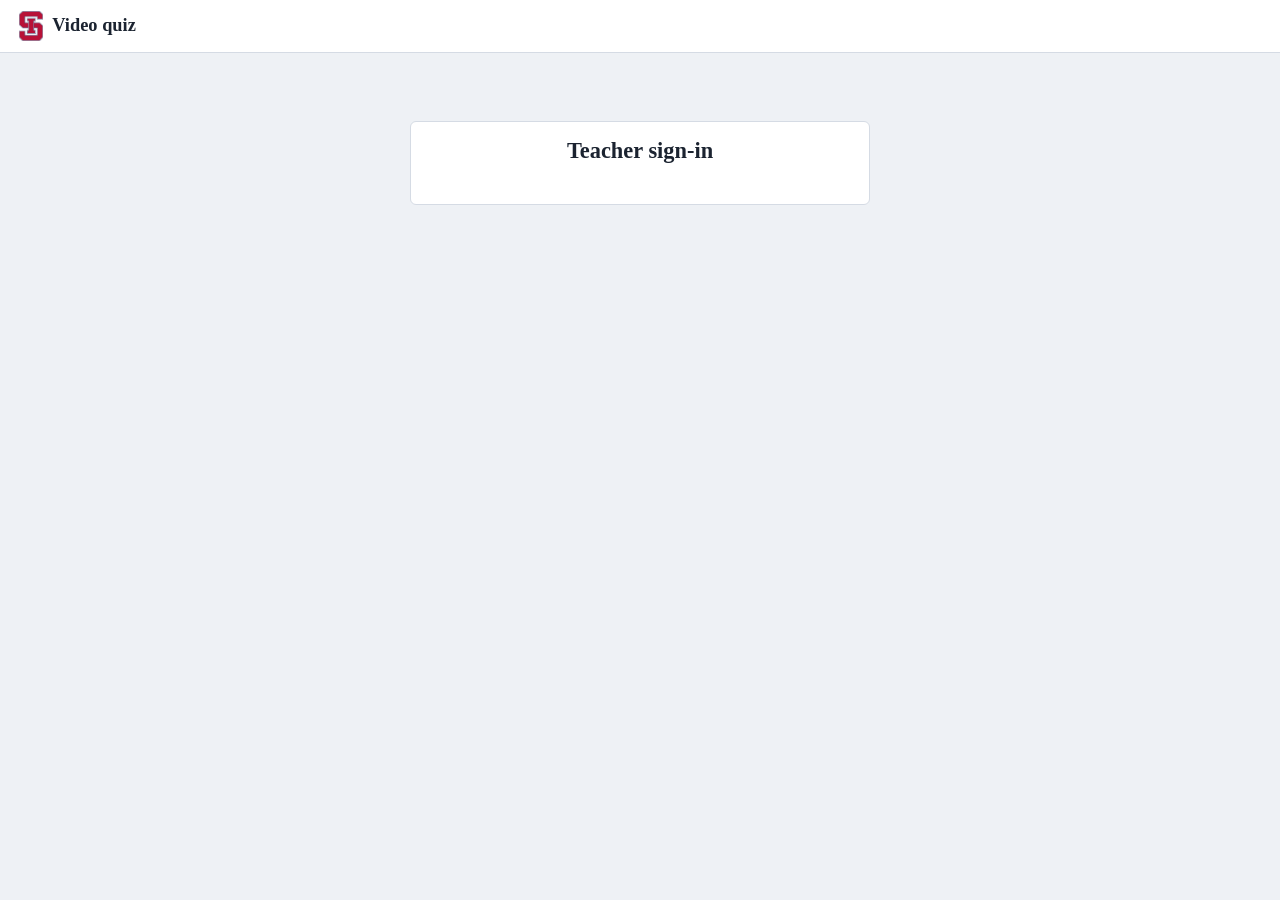
==== teacher.html @ ea34254f "Added SI Logos" ====
<!DOCTYPE html>
<html lang="en">
<head>
<meta charset="utf-8">
<meta name="viewport" content="width=device-width, initial-scale=1">
<title>Video quiz: teacher</title>
<link rel="icon" type="image/png" href="paw.png">
<link rel="stylesheet" href="style.css">
<script src="https://accounts.google.com/gsi/client" async defer></script>
</head>
<body>
<header class="top">
  <div class="brand row" style="flex-wrap:nowrap"><img src="logo.png" alt="" class="logo" onerror="this.remove()"><span>Video quiz</span></div>
  <div class="small muted" id="who"></div>
</header>
<main>
  <section id="signin" class="card center">
    <h2>Teacher sign-in</h2>
    <div id="gbtn" style="display:flex;justify-content:center"></div>
    <p id="msg" class="err"></p>
  </section>

  <section id="app" hidden>
    <nav class="tabs" id="tabs">
      <button data-t="list">Assignments</button>
      <button data-t="build">Build</button>
      <button data-t="grade">Grade</button>
      <button data-t="roster">Roster</button>
    </nav>

    <!-- LIST -->
    <div id="t-list" hidden>
      <div class="row spread"><h2>Assignments</h2><button class="primary" id="newBtn">New assignment</button></div>
      <div id="listBody" class="muted">Loading...</div>
    </div>

    <!-- BUILD -->
    <div id="t-build" hidden>
      <div class="split">
        <div class="sticky">
          <div class="card">
            <label for="title" style="margin-top:0">Title</label>
            <input type="text" id="title">
            <label for="vurl">YouTube link</label>
            <div class="row"><input type="text" id="vurl" placeholder="https://www.youtube.com/watch?v=..." style="flex:1"><button id="loadV">Load video</button></div>
          </div>
          <div id="ytp"></div>
          <div class="card" style="margin-top:.8rem">
            <div class="row spread"><strong>Now: <span id="now">0:00</span></strong><span class="small muted">Pause the video, then add something at this time.</span></div>
            <div class="row" style="margin-top:.5rem">
              <button class="primary" onclick="addItem('mc')">+ Multiple choice</button>
              <button class="primary" onclick="addItem('open')">+ Open-ended</button>
              <button class="primary" onclick="addItem('note')">+ Note</button>
            </div>
            <div class="row" style="margin-top:.5rem">
              <button onclick="cutStart()">Start cut here</button>
              <button onclick="cutEnd()">End cut here</button>
              <button onclick="cutToEnd()">Cut to end of video</button>
              <span class="small" id="cutMsg"></span>
            </div>
          </div>
        </div>
        <div>
          <div class="card">
            <div class="row spread">
              <label class="inline"><input type="checkbox" id="pub"> Open to students</label>
              <button class="primary" id="saveBtn">Save assignment</button>
            </div>
            <div style="margin-top:.6rem"><label class="inline">Max playback speed
              <select id="maxSpeed" style="width:auto">
                <option value="1">1x (no speeding up)</option>
                <option value="1.25">1.25x</option>
                <option value="1.5">1.5x</option>
                <option value="1.75">1.75x</option>
                <option value="2">2x (no limit)</option>
              </select></label></div>
            <div style="margin-top:.5rem"><label class="inline"><input type="checkbox" id="fs"> Require full screen (iPad and computers; skipped on phones)</label></div>
            <p class="small" id="saveMsg"></p>
            <div id="linkBox" class="small" hidden>Student link: <input type="text" id="linkIn" readonly onclick="this.select()"> <button class="small" onclick="copyLink()">Copy</button></div>
          </div>
          <h3>Cuts</h3><div id="cuts"></div>
          <h3>Questions and notes</h3><div id="items"></div>
        </div>
      </div>
    </div>

    <!-- GRADE -->
    <div id="t-grade" hidden>
      <div class="card row">
        <label for="gSel" style="margin:0">Assignment</label>
        <select id="gSel" style="max-width:340px"></select>
        <button id="gReload">Refresh</button>
      </div>
      <div id="gBody"></div>
    </div>

    <!-- ROSTER -->
    <div id="t-roster" hidden>
      <div class="card">
        <h2>Class roster</h2>
        <p class="muted">One student per line: <code>name, email, canvas_id</code>. Canvas ID is optional. Only students on this list can open assignments. You can also upload a CSV.</p>
        <textarea id="rText" rows="12" placeholder="Ada Lovelace, ada@school.org, 12345"></textarea>
        <div class="row" style="margin-top:.6rem">
          <input type="file" id="rFile" accept=".csv,text/csv,text/plain">
          <button class="primary" id="rSave">Save roster</button>
          <span id="rMsg" class="small"></span>
        </div>
      </div>
    </div>
  </section>
</main>

<script src="config.js"></script>
<script src="shared.js"></script>
<script>
let A = null, G = null, yt = null, cutFrom = null, tab = 'list', gView = 'summary';

// ---------- sign in & tabs ----------
startSignIn($('gbtn'), async prof => {
  try {
    const w = await api('whoami');
    if (!w.isTeacher) throw new Error(prof.email + ' is not the teacher account set in Code.gs.');
    $('who').textContent = prof.email; $('signin').hidden = true; $('app').hidden = false;
    showTab('list');
  } catch (e) { $('msg').textContent = e.message; }
});
document.querySelectorAll('#tabs button').forEach(b => b.onclick = () => showTab(b.dataset.t));
function showTab(t) {
  tab = t;
  ['list', 'build', 'grade', 'roster'].forEach(n => $('t-' + n).hidden = n !== t);
  document.querySelectorAll('#tabs button').forEach(b => b.classList.toggle('on', b.dataset.t === t));
  if (t === 'list') loadList();
  if (t === 'grade') fillGradeSelect();
  if (t === 'roster') loadRoster();
  if (t === 'build' && !A) newAssignment();
}
const flash = (el, text, cls) => { el.textContent = text; el.className = 'small ' + (cls || ''); };

// ---------- list ----------
let LIST = [];
async function loadList() {
  try {
    LIST = (await api('listAssignments')).assignments;
    if (!LIST.length) { $('listBody').innerHTML = '<div class="card">No assignments yet. Choose New assignment to make one.</div>'; return; }
    $('listBody').innerHTML = LIST.map(a => '<div class="card row spread"><div><strong>' + esc(a.title) + '</strong> ' +
      (a.published ? '<span class="tag">open</span>' : '<span class="tag">draft</span>') +
      '<div class="small muted">Edited ' + esc(new Date(a.updated).toLocaleString()) + '</div></div><div class="row">' +
      '<button onclick="editA(\'' + a.id + '\')">Edit</button><button onclick="gradeA(\'' + a.id + '\')">Grade</button>' +
      '<button onclick="copyLinkFor(\'' + a.id + '\')">Copy link</button><button class="danger" onclick="delA(\'' + a.id + '\')">Delete</button></div></div>').join('');
  } catch (e) { $('listBody').innerHTML = '<span class="err">' + esc(e.message) + '</span>'; }
}
const linkFor = id => location.href.replace(/teacher\.html.*$/, '').replace(/[#?].*$/, '') + 'index.html?a=' + id + (window.APP_CONFIG.TEACHERS ? '&t=' + encodeURIComponent(window.APP_CONFIG.TEACHER_KEY) : '');
async function copyLinkFor(id) { await navigator.clipboard.writeText(linkFor(id)); alert('Link copied.'); }
async function editA(id) { A = (await api('getAssignmentFull', { id })).assignment; showTab('build'); await initBuild(); }
function gradeA(id) { gView = 'summary'; showTab('grade'); $('gSel').value = id; loadGrading(id); }
async function delA(id) { if (confirm('Delete this assignment? Student responses stay in the Sheet.')) { await api('deleteAssignment', { id }); loadList(); } }
$('newBtn').onclick = () => { newAssignment(); showTab('build'); };

// ---------- build ----------
function newAssignment() { A = { id: null, title: 'Untitled assignment', videoId: '', cuts: [], items: [], published: false, maxSpeed: 2, fullscreen: false }; initBuild(); }
async function initBuild() {
  $('title').value = A.title; $('pub').checked = !!A.published; $('maxSpeed').value = String(A.maxSpeed || 2); $('fs').checked = !!A.fullscreen; $('vurl').value = A.videoId ? 'https://youtu.be/' + A.videoId : '';
  $('linkBox').hidden = !A.id; if (A.id) $('linkIn').value = linkFor(A.id);
  $('saveMsg').textContent = ''; cutFrom = null; $('cutMsg').textContent = '';
  renderEditor();
  if (A.videoId) await loadVideo(A.videoId);
}
async function loadVideo(id) {
  await loadYT();
  if (yt && yt.cueVideoById) { yt.cueVideoById(id); return; }
  $('ytp').innerHTML = '<div id="ytInner"></div>';
  yt = new YT.Player('ytInner', { videoId: id, playerVars: { rel: 0, playsinline: 1 } });
}
$('loadV').onclick = async () => {
  const id = ytId($('vurl').value);
  if (!id) return flash($('saveMsg'), 'That does not look like a YouTube link.', 'err');
  A.videoId = id; $('saveMsg').textContent = ''; await loadVideo(id);
};
$('title').oninput = e => A.title = e.target.value;
$('pub').onchange = e => A.published = e.target.checked;
$('maxSpeed').onchange = e => A.maxSpeed = Number(e.target.value);
$('fs').onchange = e => A.fullscreen = e.target.checked;
setInterval(() => { if (yt && yt.getCurrentTime && tab === 'build') $('now').textContent = fmt(yt.getCurrentTime()); }, 300);
const nowT = () => (yt && yt.getCurrentTime) ? Math.floor(yt.getCurrentTime()) : 0;

function addItem(type) {
  if (!A.videoId) return flash($('saveMsg'), 'Load a video first.', 'err');
  A.items.push({ id: uid(), time: nowT(), type, prompt: '', image: '', options: ['', ''], correct: [], multi: false, points: type === 'note' ? 0 : 1, sample: '' });
  renderEditor();
}
function cutStart() { cutFrom = nowT(); $('cutMsg').textContent = 'Cut starts at ' + fmt(cutFrom) + '. Move to the end of the section, then choose End cut.'; }
function cutEnd() {
  const e = nowT();
  if (cutFrom === null || e <= cutFrom) return $('cutMsg').textContent = 'Choose Start cut first, then move later in the video.';
  A.cuts.push({ start: cutFrom, end: e }); cutFrom = null; $('cutMsg').textContent = ''; renderEditor();
}
function cutToEnd() { const s = cutFrom !== null ? cutFrom : nowT(); A.cuts.push({ start: s, end: Math.ceil(yt.getDuration()) }); cutFrom = null; $('cutMsg').textContent = ''; renderEditor(); }

function renderEditor() {
  A.items.sort((a, b) => a.time - b.time); A.cuts.sort((a, b) => a.start - b.start);
  $('cuts').innerHTML = A.cuts.length ? A.cuts.map((c, i) => '<div class="card cut row"><span>Skip</span><input type="text" style="width:5.5rem" value="' + fmt(c.start) + '" onchange="setCut(' + i + ',\'start\',this.value)"><span>to</span><input type="text" style="width:5.5rem" value="' + fmt(c.end) + '" onchange="setCut(' + i + ',\'end\',this.value)"><button class="danger small" onclick="A.cuts.splice(' + i + ',1);renderEditor()">Remove</button></div>').join('') : '<p class="muted small">No cuts. Students watch the whole video.</p>';
  $('items').innerHTML = A.items.length ? A.items.map(itemHtml).join('') : '<p class="muted small">Nothing added yet. Pause the video where you want a question or note.</p>';
}
function setCut(i, k, v) { const t = parseTime(v); if (!isNaN(t)) A.cuts[i][k] = t; renderEditor(); }
function itemHtml(it, i) {
  const label = { mc: 'Multiple choice', open: 'Open-ended', note: 'Note' }[it.type];
  let h = '<div class="card item ' + it.type + '"><div class="row spread"><div class="row"><span class="tag">' + label + '</span>at <input type="text" style="width:5.5rem" value="' + fmt(it.time) + '" onchange="setTime(' + i + ',this.value)"><button class="small" onclick="yt.seekTo(' + it.time + ',true)">Go to</button></div><button class="danger small" onclick="delItem(' + i + ')">Delete</button></div>';
  h += '<label>' + (it.type === 'note' ? 'Note text' : 'Question') + '</label><textarea oninput="A.items[' + i + '].prompt=this.value">' + esc(it.prompt) + '</textarea>';
  h += '<label>Image (optional)</label>';
  if (it.image) h += '<img class="thumb" alt="" src="' + esc(it.image) + '"><button class="small" onclick="A.items[' + i + '].image=\'\';renderEditor()">Remove image</button>';
  else h += '<div class="row"><input type="file" accept="image/*" onchange="addImage(' + i + ',this)"><input type="url" placeholder="or paste an image address" style="flex:1" onchange="A.items[' + i + '].image=this.value.trim();renderEditor()"></div>';
  if (it.type === 'mc') {
    h += '<label class="inline" style="margin-top:.6rem"><input type="checkbox" ' + (it.multi ? 'checked' : '') + ' onchange="setMulti(' + i + ',this.checked)"> Students can select more than one answer</label>';
    h += '<p class="small muted" style="margin:.3rem 0">Tick the correct answer' + (it.multi ? 's' : '') + '.</p>';
    h += it.options.map((o, j) => '<div class="optrow"><input type="' + (it.multi ? 'checkbox' : 'radio') + '" name="c' + i + '" ' + (it.correct.includes(j) ? 'checked' : '') + ' onchange="setCorrect(' + i + ',' + j + ',this.checked)"><input type="text" value="' + esc(o) + '" oninput="A.items[' + i + '].options[' + j + ']=this.value"><button class="small danger" onclick="delOpt(' + i + ',' + j + ')">x</button></div>').join('');
    h += '<button class="small" onclick="A.items[' + i + '].options.push(\'\');renderEditor()">Add option</button>';
  }
  if (it.type === 'open') h += '<label>Sample answer (only you see this)</label><textarea oninput="A.items[' + i + '].sample=this.value"></textarea>'.replace('></textarea>', '>' + esc(it.sample) + '</textarea>');
  if (it.type !== 'note') h += '<label>Points</label><input type="number" min="0" step="0.5" style="width:6rem" value="' + it.points + '" oninput="A.items[' + i + '].points=Number(this.value)">';
  return h + '</div>';
}
function setTime(i, v) { const t = parseTime(v); if (!isNaN(t)) A.items[i].time = t; renderEditor(); }
function delItem(i) { if (confirm('Delete this item?')) { A.items.splice(i, 1); renderEditor(); } }
function setMulti(i, on) { const it = A.items[i]; it.multi = on; if (!on) it.correct = it.correct.slice(0, 1); renderEditor(); }
function setCorrect(i, j, on) {
  const it = A.items[i];
  if (!it.multi) it.correct = on ? [j] : [];
  else it.correct = on ? [...new Set([...it.correct, j])] : it.correct.filter(x => x !== j);
}
function delOpt(i, j) { const it = A.items[i]; it.options.splice(j, 1); it.correct = it.correct.filter(x => x !== j).map(x => x > j ? x - 1 : x); renderEditor(); }
function addImage(i, input) {
  const f = input.files[0]; if (!f) return;
  const img = new Image(), url = URL.createObjectURL(f);
  img.onload = () => {
    const s = Math.min(1, 720 / Math.max(img.width, img.height)), c = document.createElement('canvas');
    c.width = Math.round(img.width * s); c.height = Math.round(img.height * s);
    const g = c.getContext('2d'); g.fillStyle = '#fff'; g.fillRect(0, 0, c.width, c.height); g.drawImage(img, 0, 0, c.width, c.height);
    A.items[i].image = c.toDataURL('image/jpeg', 0.75); URL.revokeObjectURL(url); renderEditor();
  };
  img.src = url;
}
function copyLink() { navigator.clipboard.writeText($('linkIn').value); }

$('saveBtn').onclick = async () => {
  const bad = A.items.find(it => it.type === 'mc' && (it.options.some(o => !o.trim()) || it.options.length < 2 || !it.correct.length));
  if (bad) return flash($('saveMsg'), 'Multiple choice at ' + fmt(bad.time) + ' needs 2+ filled-in options and at least one correct answer.', 'err');
  if (A.items.some(it => !it.prompt.trim())) return flash($('saveMsg'), 'Every question and note needs text.', 'err');
  flash($('saveMsg'), 'Saving...');
  try {
    const r = await api('saveAssignment', { assignment: A });
    A.id = r.id; $('linkBox').hidden = false; $('linkIn').value = linkFor(A.id);
    flash($('saveMsg'), 'Saved. ' + (A.published ? 'Students can open it now.' : 'It is a draft; tick "Open to students" and save to release it.'), 'ok');
  } catch (e) { flash($('saveMsg'), e.message, 'err'); }
};

// ---------- roster ----------
function parseCsv(text) {
  const rows = []; let row = [], cur = '', q = false;
  for (let i = 0; i < text.length; i++) {
    const c = text[i];
    if (q) { if (c === '"' && text[i + 1] === '"') { cur += '"'; i++; } else if (c === '"') q = false; else cur += c; }
    else if (c === '"') q = true;
    else if (c === ',') { row.push(cur); cur = ''; }
    else if (c === '\n' || c === '\r') { if (c === '\r' && text[i + 1] === '\n') i++; row.push(cur); cur = ''; if (row.some(x => x.trim())) rows.push(row); row = []; }
    else cur += c;
  }
  row.push(cur); if (row.some(x => x.trim())) rows.push(row);
  return rows.map(r => r.map(x => x.trim()));
}
const csvCell = v => { v = String(v == null ? '' : v); return /[",\n]/.test(v) ? '"' + v.replace(/"/g, '""') + '"' : v; };
const csvText = rows => rows.map(r => r.map(csvCell).join(',')).join('\r\n');
function download(name, text) { const a = document.createElement('a'); a.href = URL.createObjectURL(new Blob([text], { type: 'text/csv' })); a.download = name; a.click(); }
async function loadRoster() {
  try { const r = (await api('getRoster')).roster; $('rText').value = r.map(s => [s.name, s.email, s.canvasId].map(csvCell).join(', ')).join('\n'); flash($('rMsg'), r.length + ' students'); } catch (e) { flash($('rMsg'), e.message, 'err'); }
}
$('rFile').onchange = async e => { const f = e.target.files[0]; if (f) $('rText').value = await f.text(); };
$('rSave').onclick = async () => {
  let rows = parseCsv($('rText').value);
  if (rows.length && !/@/.test(rows[0].join(' '))) {      // header row
    const h = rows.shift().map(x => x.toLowerCase());
    const ni = h.findIndex(x => /name/.test(x)), ei = h.findIndex(x => /mail/.test(x)), ci = h.findIndex(x => /canvas|^id$|sis/.test(x));
    rows = rows.map(r => [r[ni >= 0 ? ni : 0], r[ei >= 0 ? ei : 1], ci >= 0 ? r[ci] : '']);
  }
  const roster = rows.map(r => ({ name: r[0] || '', email: (r[1] || '').toLowerCase(), canvasId: r[2] || '' })).filter(s => /@/.test(s.email));
  try { const r = await api('saveRoster', { roster }); flash($('rMsg'), 'Saved ' + r.count + ' students.', 'ok'); } catch (e) { flash($('rMsg'), e.message, 'err'); }
};

// ---------- grading ----------
function fillGradeSelect() {
  api('listAssignments').then(r => {
    LIST = r.assignments;
    const cur = $('gSel').value;
    $('gSel').innerHTML = LIST.map(a => '<option value="' + a.id + '">' + esc(a.title) + '</option>').join('');
    if (cur && LIST.some(a => a.id === cur)) $('gSel').value = cur;
    if (LIST.length) loadGrading($('gSel').value); else $('gBody').innerHTML = '<div class="card">No assignments yet.</div>';
  }).catch(e => $('gBody').innerHTML = '<span class="err">' + esc(e.message) + '</span>');
}
$('gSel').onchange = () => { gView = 'summary'; loadGrading($('gSel').value); };
$('gReload').onclick = () => loadGrading($('gSel').value);
async function loadGrading(id) {
  $('gBody').innerHTML = '<p class="muted">Loading...</p>';
  try { G = await api('getResponses', { id }); G.byEmail = {}; G.responses.forEach(r => G.byEmail[r.email] = r); renderGrade(); }
  catch (e) { $('gBody').innerHTML = '<span class="err">' + esc(e.message) + '</span>'; }
}
const gr = (email, id) => G.grades[email + '|' + id];
const scorable = () => G.assignment.items.filter(i => i.type !== 'note');
const students = () => G.roster.slice().sort((a, b) => a.name.localeCompare(b.name));
function totalFor(email) { let t = 0; scorable().forEach(i => { const g = gr(email, i.id); if (g && typeof g.score === 'number') t += g.score; }); return t; }
const maxTotal = () => scorable().reduce((s, i) => s + (Number(i.points) || 0), 0);
function needsGrade(email, it) { const r = G.byEmail[email]; return r && r.submitted && r.answers[it.id] !== undefined && (!gr(email, it.id) || gr(email, it.id).score === null); }

function renderGrade() {
  const its = scorable();
  const tabsH = '<div class="row" style="margin-bottom:.8rem"><button ' + (gView === 'summary' ? 'class="primary"' : '') + ' onclick="gView=\'summary\';renderGrade()">Summary</button>' +
    its.map((it, i) => { const n = students().filter(s => needsGrade(s.email, it)).length; return '<button ' + (gView === it.id ? 'class="primary"' : '') + ' onclick="gView=\'' + it.id + '\';renderGrade()">Q' + (i + 1) + ' ' + (it.type === 'mc' ? '(MC)' : '(open)') + (n ? ' · ' + n + ' to grade' : '') + '</button>'; }).join('') + '</div>';
  $('gBody').innerHTML = tabsH + (gView === 'summary' ? summaryHtml() : questionHtml(its.find(i => i.id === gView)));
}

function awayInfo(r) {
  const w = (r && r.watch) || {}, a = w.aways || [];
  return { rates: w.rates || {}, watched: w.watched || 0, playable: w.playable || 0, n: a.length, secs: a.reduce((x, y) => x + y[1], 0), list: a };
}
function watchCells(r) {
  if (!r) return '<td></td><td></td><td></td>';
  const w = awayInfo(r);
  const rk = Object.keys(w.rates).map(Number).sort((a, b) => a - b);
  const speed = !rk.length ? '' : rk.length === 1 ? rk[0] + '×' : rk[0] + '×–' + rk[rk.length - 1] + '×';
  const stip = rk.map(k => k + '×: ' + fmt(w.rates[String(k)])).join('; ');
  const tip = w.list.map(a => 'at ' + fmt(a[0]) + ' for ' + fmt(a[1])).join('; ');
  return '<td>' + fmt(w.watched) + (w.playable ? ' of ' + fmt(w.playable) : '') + '</td><td title="' + esc(stip) + '">' + speed + '</td>' +
    '<td' + (w.n ? ' class="todo" title="' + esc(tip) + '"' : '') + '>' + (w.n ? w.n + ' time' + (w.n > 1 ? 's' : '') + ', ' + fmt(w.secs) : 'never') + '</td>';
}
function watchVals(r) { if (!r) return ['', '', '', '', '']; const w = awayInfo(r); return [w.watched, w.playable, w.n, w.secs, Object.keys(w.rates).map(k => k + 'x:' + w.rates[k] + 's').join('; ')]; }

function summaryHtml() {
  const its = scorable(), mx = maxTotal();
  let h = '<div class="card"><div class="row spread"><div><strong>' + esc(G.assignment.title) + '</strong><div class="small muted">' + G.responses.filter(r => r.submitted).length + ' of ' + G.roster.length + ' submitted. Out of ' + mx + ' points. Speed limit: ' + (G.assignment.maxSpeed || 2) + '×.' + (G.assignment.fullscreen ? ' Full screen required.' : '') + '</div></div></div>' +
    '<div class="row" style="margin-top:.6rem"><label class="inline">Canvas column name <input type="text" id="cvHead" style="width:18rem" value="' + esc(G.assignment.title) + '"></label>' +
    '<button class="primary" onclick="exportCanvas()">Download Canvas CSV</button><button onclick="exportDetail()">Download detailed CSV</button></div>' +
    '<p class="small muted">For Canvas, export your gradebook once, copy the assignment column name exactly (it looks like "Title (123456)"), and paste it in the box above.</p></div>';
  h += '<div class="card scroll"><table><tr><th>Student</th><th>Status</th><th>Watched</th><th>Speed</th><th>Left page</th>' + its.map((_, i) => '<th class="num">Q' + (i + 1) + '</th>').join('') + '<th class="num">Total</th></tr>';
  students().forEach(s => {
    const r = G.byEmail[s.email];
    const st = !r ? '<span class="muted">not started</span>' : r.submitted ? 'submitted' : '<span class="muted">in progress</span>';
    h += '<tr><td>' + esc(s.name) + '</td><td>' + st + '</td>' + watchCells(r) + its.map(it => {
      const g = gr(s.email, it.id);
      if (needsGrade(s.email, it)) return '<td class="num todo" onclick="gView=\'' + it.id + '\';renderGrade()">grade</td>';
      return '<td class="num">' + (g && typeof g.score === 'number' ? g.score : '') + '</td>';
    }).join('') + '<td class="num"><strong>' + (r && r.submitted ? totalFor(s.email) : '') + '</strong></td></tr>';
  });
  return h + '</table></div>';
}

function questionHtml(it) {
  if (!it) return '';
  const idx = scorable().indexOf(it) + 1;
  let h = '<div class="card"><h3>Q' + idx + '</h3><p>' + escBr(it.prompt) + '</p>' + (it.image ? '<img class="thumb" alt="" src="' + esc(it.image) + '">' : '') +
    '<div class="small muted">' + it.points + ' point' + (it.points == 1 ? '' : 's') + '</div>';
  if (it.type === 'mc') h += '<div class="small">' + it.options.map((o, j) => (it.correct.includes(j) ? '<span class="sel-ok">✔ ' : '<span>• ') + esc(o) + '</span>').join('<br>') + '</div>';
  else if (it.sample) h += '<div class="answer"><span class="small muted">Sample answer</span><br>' + escBr(it.sample) + '</div>';
  h += '</div>';
  students().forEach(s => {
    const r = G.byEmail[s.email], a = r ? r.answers[it.id] : undefined, g = gr(s.email, it.id);
    const graded = g && typeof g.score === 'number';
    h += '<div class="card gcard ' + (graded ? 'graded' : (a !== undefined ? 'todo' : '')) + '" id="gc-' + esc(s.email) + '"><div class="row spread"><strong>' + esc(s.name) + '</strong><span class="small muted">' + (!r ? 'no response' : r.submitted ? '' : 'not submitted yet') + '</span></div>';
    if (a === undefined) { h += '<div class="muted small">No answer.</div></div>'; return; }
    if (it.type === 'mc') h += '<div>' + (a.length ? a.map(j => '<span class="' + (it.correct.includes(j) ? 'sel-ok' : 'sel-bad') + '">' + esc(it.options[j]) + '</span>').join(', ') : '<span class="muted">(blank)</span>') + '</div>';
    else h += '<div class="answer">' + escBr(a) + '</div>';
    const em = esc(s.email).replace(/'/g, '&#39;');
    h += '<div class="row" style="margin-top:.4rem">' +
      [0, it.points / 2, it.points].filter((v, k, arr) => arr.indexOf(v) === k).map(v => '<button class="small" onclick="setGrade(\'' + em + '\',\'' + it.id + '\',' + v + ')">' + v + '</button>').join('') +
      '<input type="number" step="0.5" style="width:5.5rem" placeholder="score" value="' + (graded ? g.score : '') + '" onchange="setGrade(\'' + em + '\',\'' + it.id + '\',this.value)">' +
      '<input type="text" style="flex:1;min-width:12rem" placeholder="comment (optional)" value="' + esc(g ? g.comment : '') + '" onchange="setComment(\'' + em + '\',\'' + it.id + '\',this.value)">' +
      (g && g.auto ? '<span class="tag">auto</span>' : '') + '</div></div>';
  });
  return h;
}

async function setGrade(email, itemId, v) {
  const score = v === '' ? null : Number(v), old = gr(email, itemId);
  G.grades[email + '|' + itemId] = { score, comment: old ? old.comment : '', auto: false };
  try { await api('saveGrade', { id: G.assignment.id, email, itemId, score: score === null ? '' : score, comment: old ? old.comment : '' }); } catch (e) { alert('Could not save: ' + e.message); }
  renderGradeKeepScroll();
}
async function setComment(email, itemId, text) {
  const old = gr(email, itemId) || { score: null, auto: false };
  G.grades[email + '|' + itemId] = { score: old.score, comment: text, auto: old.auto };
  try { await api('saveGrade', { id: G.assignment.id, email, itemId, score: old.score === null ? '' : old.score, comment: text }); } catch (e) { alert('Could not save: ' + e.message); }
}
function renderGradeKeepScroll() { const y = window.scrollY; renderGrade(); window.scrollTo(0, y); }

function exportCanvas() {
  const head = $('cvHead').value.trim() || G.assignment.title;
  const rows = [['Student', 'ID', 'SIS Login ID', head]];
  students().forEach(s => { const r = G.byEmail[s.email]; rows.push([s.name, s.canvasId, s.email, r && r.submitted ? totalFor(s.email) : '']); });
  download(G.assignment.title.replace(/[^\w]+/g, '_') + '_canvas.csv', csvText(rows));
}
function exportDetail() {
  const its = scorable();
  const rows = [['Student', 'Email', 'Submitted'].concat(['Watched (s)', 'Video length (s)', 'Times left page', 'Seconds away', 'Speeds used'], its.map((it, i) => 'Q' + (i + 1) + ' (' + it.points + ')'), ['Total (' + maxTotal() + ')'])];
  students().forEach(s => { const r = G.byEmail[s.email]; rows.push([s.name, s.email, r && r.submitted ? 'yes' : 'no'].concat(watchVals(r), its.map(it => { const g = gr(s.email, it.id); return g && typeof g.score === 'number' ? g.score : ''; }), [r && r.submitted ? totalFor(s.email) : ''])); });
  download(G.assignment.title.replace(/[^\w]+/g, '_') + '_detail.csv', csvText(rows));
}
</script>
</body>
</html>
---- style.css ----
:root {
  --bg: #eef1f5;
  --surface: #ffffff;
  --ink: #1b2330;
  --muted: #5d697a;
  --line: #d5dbe4;
  --accent: #2446a8;
  --accent-ink: #ffffff;
  --good: #1d7a4d;
  --good-bg: #e3f4ea;
  --bad: #b3261e;
  --bad-bg: #fbe8e6;
  --warn-bg: #fff4d6;
  --radius: 6px;
  color-scheme: light;
}
@media (prefers-color-scheme: dark) {
  :root {
    --bg: #12161d; --surface: #1b212b; --ink: #e8ecf2; --muted: #9aa6b8; --line: #2c3544;
    --accent: #8fa8ff; --accent-ink: #0f1830; --good: #6fd19f; --good-bg: #17332a;
    --bad: #ff8d85; --bad-bg: #3a1f1d; --warn-bg: #3a3218; color-scheme: dark;
  }
}
* { box-sizing: border-box; }
html, body { margin: 0; }
body { background: var(--bg); color: var(--ink); font: 16px/1.5 system-ui, -apple-system, "Segoe UI", Roboto, sans-serif; }
h1, h2, h3 { font-family: "Iowan Old Style", "Palatino Linotype", Georgia, serif; line-height: 1.2; margin: 0 0 .5rem; }
h2 { font-size: 1.4rem; } h3 { font-size: 1.1rem; }
.top { display: flex; align-items: center; justify-content: space-between; gap: 1rem; padding: .7rem 1.2rem; background: var(--surface); border-bottom: 1px solid var(--line); }
.brand { font-family: "Iowan Old Style", Georgia, serif; font-weight: 700; font-size: 1.15rem; }
main { max-width: 1180px; margin: 0 auto; padding: 1.2rem; }
.narrow { max-width: 860px; }
.card { background: var(--surface); border: 1px solid var(--line); border-radius: var(--radius); padding: 1rem 1.2rem; margin-bottom: 1rem; }
.center { text-align: center; max-width: 460px; margin: 3rem auto; }
.row { display: flex; gap: .6rem; align-items: center; flex-wrap: wrap; }
.row.grow > * { flex: 1; }
.spread { justify-content: space-between; }
.muted { color: var(--muted); } .small { font-size: .85rem; }
.err { color: var(--bad); } .ok { color: var(--good); }
button, .btn { font: inherit; border: 1px solid var(--line); background: var(--surface); color: var(--ink); padding: .45rem .9rem; border-radius: var(--radius); cursor: pointer; }
button:hover { border-color: var(--accent); }
button.primary { background: var(--accent); color: var(--accent-ink); border-color: var(--accent); font-weight: 600; }
button.danger { color: var(--bad); }
button.small { padding: .2rem .55rem; font-size: .85rem; }
button:disabled { opacity: .45; cursor: not-allowed; }
:focus-visible { outline: 3px solid var(--accent); outline-offset: 2px; }
input[type=text], input[type=number], input[type=url], textarea, select {
  font: inherit; width: 100%; padding: .45rem .6rem; border: 1px solid var(--line); border-radius: var(--radius); background: var(--bg); color: var(--ink);
}
textarea { min-height: 4.5rem; resize: vertical; }
label { display: block; font-weight: 600; margin: .6rem 0 .2rem; }
label.inline { display: inline-flex; align-items: center; gap: .4rem; font-weight: 400; margin: 0; }
input[type=checkbox], input[type=radio] { width: 1.1rem; height: 1.1rem; accent-color: var(--accent); }
.tabs { display: flex; gap: .2rem; margin-bottom: 1rem; border-bottom: 1px solid var(--line); }
.tabs button { border: 0; border-bottom: 3px solid transparent; border-radius: 0; background: none; padding: .6rem 1rem; }
.tabs button.on { border-bottom-color: var(--accent); font-weight: 700; }
.tag { display: inline-block; padding: .05rem .5rem; border-radius: 99px; background: var(--bg); border: 1px solid var(--line); font-size: .8rem; }
.modal { position: fixed; inset: 0; background: rgba(0,0,0,.55); display: none; align-items: center; justify-content: center; z-index: 50; }
.modal .card { max-width: 420px; text-align: center; }
table { border-collapse: collapse; width: 100%; font-size: .95rem; }
th, td { border-bottom: 1px solid var(--line); padding: .4rem .6rem; text-align: left; vertical-align: top; }
th { font-weight: 600; background: var(--bg); position: sticky; top: 0; }
td.num, th.num { text-align: right; font-variant-numeric: tabular-nums; }
.scroll { overflow-x: auto; }

/* student player */
#stage { position: relative; aspect-ratio: 16 / 9; background: #000; border-radius: var(--radius); overflow: hidden; }
#stage iframe, #player { position: absolute; inset: 0; width: 100%; height: 100%; }
#overlay { position: absolute; inset: 0; background: rgba(10, 14, 22, .82); display: flex; align-items: center; justify-content: center; padding: .8rem; overflow-y: auto; z-index: 5; }
#overlay[hidden] { display: none; }
#overlay .panel { background: var(--surface); color: var(--ink); border-radius: var(--radius); padding: 1.1rem 1.3rem; width: min(640px, 100%); max-height: 100%; overflow-y: auto; }
#overlay .panel img { max-width: 100%; max-height: 40vh; display: block; margin: .6rem 0; border-radius: 4px; }
.opt { display: flex; gap: .6rem; align-items: flex-start; padding: .5rem .7rem; border: 1px solid var(--line); border-radius: var(--radius); margin: .35rem 0; cursor: pointer; }
.opt:has(input:checked) { border-color: var(--accent); background: var(--bg); }
.status { margin: .6rem 0; color: var(--muted); }

/* teacher */
.split { display: grid; grid-template-columns: minmax(0, 1.1fr) minmax(0, 1fr); gap: 1.2rem; align-items: start; }
@media (max-width: 900px) { .split { grid-template-columns: 1fr; } }
.sticky { position: sticky; top: .8rem; }
#ytp, #ytp iframe { width: 100%; aspect-ratio: 16 / 9; background: #000; border-radius: var(--radius); }
.item { border-left: 4px solid var(--accent); }
.item.note { border-left-color: #8a6d00; } .item.open { border-left-color: var(--good); }
.cut { border-left: 4px solid var(--bad); }
.thumb { max-width: 220px; max-height: 140px; display: block; margin: .4rem 0; border-radius: 4px; }
.optrow { display: flex; gap: .5rem; align-items: center; margin: .3rem 0; }
.answer { background: var(--bg); border: 1px solid var(--line); border-radius: var(--radius); padding: .5rem .7rem; white-space: pre-wrap; margin: .4rem 0; }
.gcard.graded { border-left: 4px solid var(--good); }
.gcard.todo { border-left: 4px solid #c58a00; }
.sel-ok { color: var(--good); font-weight: 600; } .sel-bad { color: var(--bad); font-weight: 600; }
td.todo { background: var(--warn-bg); cursor: pointer; } td.link { cursor: pointer; }

/* full screen */
#stage:fullscreen { width: 100vw; height: 100vh; aspect-ratio: auto; border-radius: 0; }
#stage:-webkit-full-screen { width: 100vw; height: 100vh; aspect-ratio: auto; border-radius: 0; }
#fsGate { position: absolute; inset: 0; z-index: 8; background: rgba(10, 14, 22, .94); color: #fff; display: flex; flex-direction: column; align-items: center; justify-content: center; gap: .6rem; text-align: center; padding: 1rem; }
#fsGate[hidden] { display: none; }

/* logo */
.logo { height: 30px; width: auto; display: block; }
.logo-lg { height: 76px; width: auto; display: block; margin: 0 auto .6rem; }
.logos { display: flex; justify-content: center; align-items: center; gap: 1rem; margin-bottom: .6rem; }
.logos .logo-lg { margin: 0; }
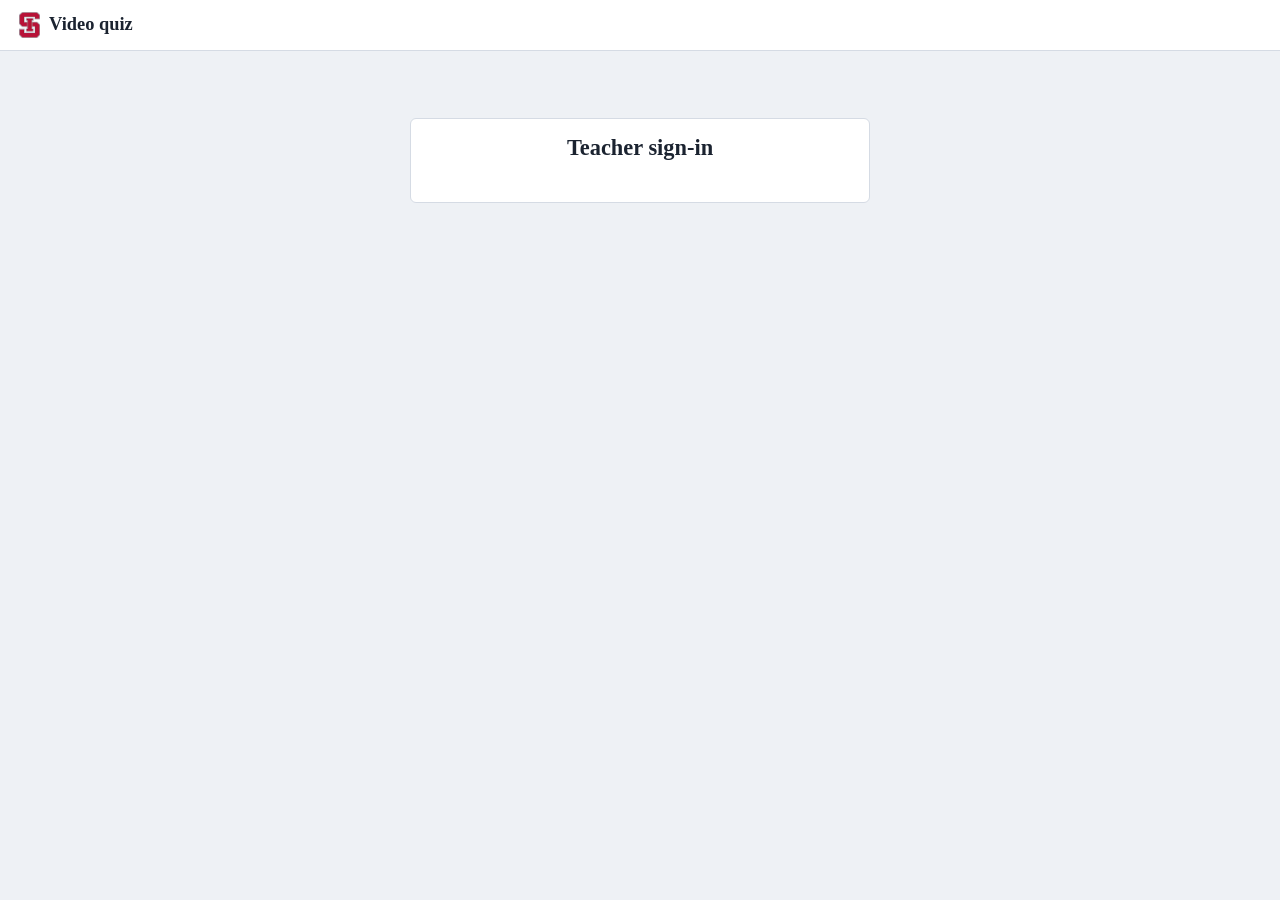
==== commit dbaf6377: "Resize Logo - again" ====
--- a/teacher.html
+++ b/teacher.html
@@ -10,7 +10,7 @@
 </head>
 <body>
 <header class="top">
-  <div class="brand row" style="flex-wrap:nowrap"><img src="logo.png" alt="" class="logo" onerror="this.remove()"><span>Video quiz</span></div>
+  <div class="brand row" style="flex-wrap:nowrap"><img src="logo.png" alt="" class="logo" style="height:26px;width:auto;max-width:40px;display:block" onerror="this.remove()"><span>Video quiz</span></div>
   <div class="small muted" id="who"></div>
 </header>
 <main>
--- a/style.css
+++ b/style.css
@@ -97,7 +97,7 @@
 #fsGate[hidden] { display: none; }
 
 /* logo */
-.logo { height: 30px; width: auto; display: block; }
-.logo-lg { height: 76px; width: auto; display: block; margin: 0 auto .6rem; }
+.logo { height: 26px; width: auto; display: block; }
+.logo-lg { height: 52px; width: auto; display: block; margin: 0 auto .6rem; }
 .logos { display: flex; justify-content: center; align-items: center; gap: 1rem; margin-bottom: .6rem; }
 .logos .logo-lg { margin: 0; }
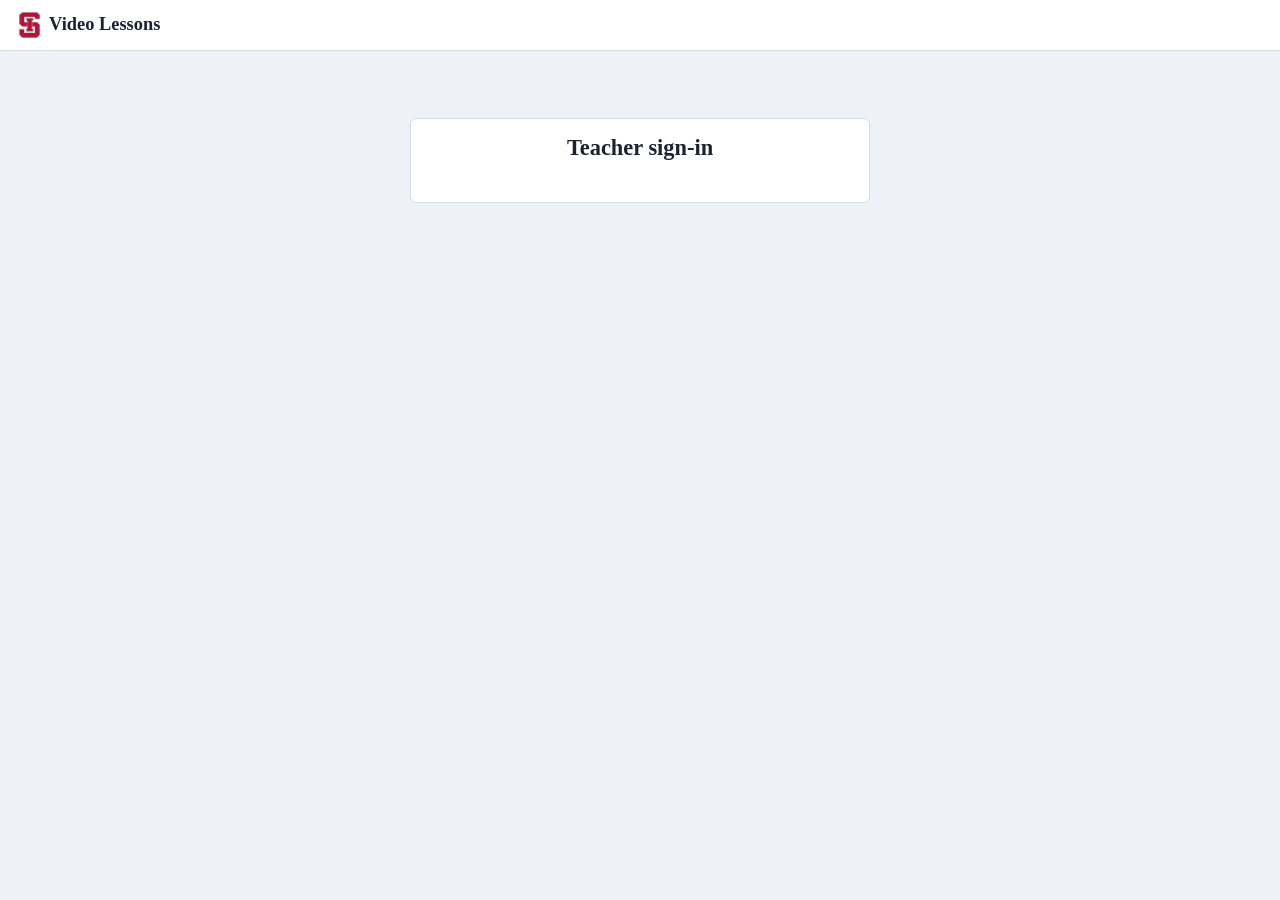
==== commit 04c9e9fb: "resize Logo - last time?" ====
--- a/teacher.html
+++ b/teacher.html
@@ -3,14 +3,14 @@
 <head>
 <meta charset="utf-8">
 <meta name="viewport" content="width=device-width, initial-scale=1">
-<title>Video quiz: teacher</title>
+<title>Video Lessons: teacher</title>
 <link rel="icon" type="image/png" href="paw.png">
 <link rel="stylesheet" href="style.css">
 <script src="https://accounts.google.com/gsi/client" async defer></script>
 </head>
 <body>
 <header class="top">
-  <div class="brand row" style="flex-wrap:nowrap"><img src="logo.png" alt="" class="logo" style="height:26px;width:auto;max-width:40px;display:block" onerror="this.remove()"><span>Video quiz</span></div>
+  <div class="brand row" style="flex-wrap:nowrap"><img src="logo.png" alt="" class="logo" style="height:26px;width:auto;max-width:40px;display:block" onerror="this.remove()"><span>Video Lessons</span></div>
   <div class="small muted" id="who"></div>
 </header>
 <main>
